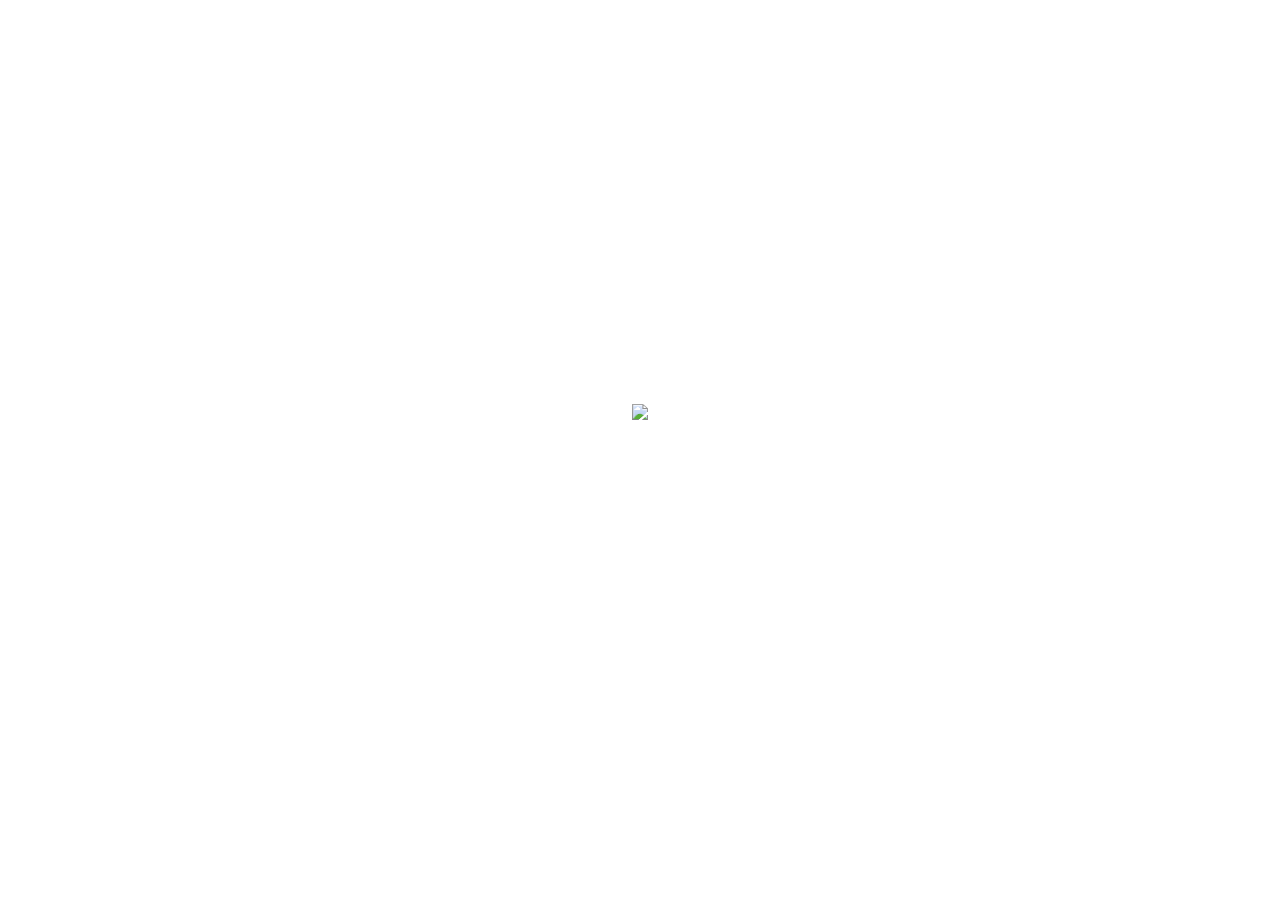
==== index.html @ 0ecf592c "Add more metadata, make links zoom in and out, and other minor fixes" ====
<!DOCTYPE html>
<html>
<head>
	<title>knuxfanwin8</title>
	<meta charset="UTF-8">
	<meta name="description" content="Front-end web developer, tech enthusiast, Android fan.">
	<meta name="keywords" content="Front-end web developer, tech enthusiast, Android fan, kfw8, knuxfanwin8">
    <meta name="author" content="knuxfanwin8 (kfw8)">
    <meta property="og:type" content="website">
    <meta property="og:title" content="knuxfanwin8 (kfw8)">
    <meta property="og:url" content="https://knuxfanwin8.xyz/">
    <meta property="og:description" content="Front-end web developer, tech enthusiast, Android fan.">
    <meta property="og:image" content="avatar-new-transparent.png">
    <meta name="twitter:card" content="summary" />
    <meta name="twitter:site" content="@knuxfanwin8" />
    <meta name="twitter:creator" content="@knuxfanwin8" />
    <meta name="twitter:title" content="knuxfanwin8 (kfw8)" />
    <meta name="twitter:description" content="Front-end web developer, tech enthusiast, Android fan." />
    <meta name="twitter:image" content="avatar-new-transparent.png" />
    <meta content="#184a96" name="theme-color">
	<meta name="viewport" content="width=device-width, initial-scale=1.0">
	<link rel="stylesheet" href="https://maxcdn.bootstrapcdn.com/bootstrap/3.3.7/css/bootstrap.min.css">
    <link href="index.css" rel="stylesheet"> 
    <link rel="stylesheet" href="https://use.fontawesome.com/releases/v5.3.1/css/all.css" integrity="sha384-mzrmE5qonljUremFsqc01SB46JvROS7bZs3IO2EmfFsd15uHvIt+Y8vEf7N7fWAU" crossorigin="anonymous">
	<link href="https://fonts.googleapis.com/css?family=Lato" rel="stylesheet"> 
</head>
<body>
    <div id="header">
        <div class="logocontainer">
                <img class="logo" src="avatar-new-transparent.png">
        </div>
        <div class="links">
            <a class="button" href="https://twitter.com/knuxfanwin8"><i class="fab fa-twitter"></i></a> 
            <a class="button" href="#" onclick="alert('Discord: kfw8#1203');"> <i class="fab fa-discord"></i></a>
            <a class="button" href="https://github.com/knuxfanwin8"><i class="fab fa-github"></i></a>
        </div>
        <a class="label" href="main.html">Go to main site</a>
    </div>
</body>
</html>
---- index.css ----
body {
    color: #000;
    background-image: url(bg-new-smol.jpg);
    font-size: 6vh;
    text-align: center;
    background-size: cover;
    font-family: Lato, sans-serif;
}
#header {
    height: 100vh;
    display:flex;
    justify-content:center;
    align-items:center;
    flex-wrap: wrap;
    flex-direction:column;
}
@keyframes logomove {
    0% {
        margin-left: -100%;
        opacity: 0;
    }
    50% {
        margin-left: 0;
        opacity: 1;
    }
    75% {
        margin-left: 0;
        margin-bottom: 0px;
        opacity: 1;
    }
    100% {
        margin-bottom: 5vh;
    }
}
@keyframes linksmove {
    0% {
        opacity: 0;
        pointer-events: none;
        font-size:0px;
    }
    100% {
        opacity: 1;
        pointer-events: initial;
        padding: 5px;
        font-size: 4vh;
    }
}
@keyframes linkzoom {
    100% {
        font-size: 7vh;
        width: 9vh;
        height: 9vh;
    }
}
@keyframes linkunzoom {
    0% {
        font-size: 7vh;
        width: 9vh;
        height: 9vh;
    }
    100% {
        font-size: 5vh;
        width: 7vh;
        height: 7vh;
    }
}
@keyframes showsitestuff {
    0% {
        opacity: 0;
        pointer-events: none;
    }
    100% {
        opacity: 1;
        pointer-events: initial;
    }
}
.logo {
    animation-name: logomove;
    animation-duration: 3s;
    animation-timing-function: ease;
    animation-fill-mode: forwards;
    max-width: 40vh;
}
.links {
    animation-name: linksmove;
    animation-delay: 2.5s;
    animation-duration: 1s;
    animation-timing-function: ease;
    animation-fill-mode: forwards;
    opacity: 0;
    font-size: 1px;
    pointer-events: none;
}
.button {
    display: inline-flex;
    justify-content:center;
    align-items:center;
    flex-wrap: wrap;
    flex-direction:column;
    background-color: rgba(0, 0, 0, 0.5);
    border: 1px solid #fff;
    color: #fff;
    border-radius: 50%;
    width: 7vh;
    height: 7vh;
    animation-name: linkunzoom;
    animation-duration: 0.1s;
    animation-timing-function: ease;
    animation-fill-mode: forwards;
}
a:link, a:visited, a:hover, a:active {
    color: #fff;
}
a:hover, a:active {
    text-decoration: none;
}
.button:hover{
    animation-name: linkzoom;
    animation-duration: 0.5s;
    animation-timing-function: ease;
    animation-fill-mode: forwards;
}
.label {
    pointer-events: none;
    font-size: 2vh;
    opacity: 0;
    background: #3d3d3d;
    animation-name: showsitestuff; 
    animation-duration: 0.5s;
    animation-timing-function: ease;
    animation-delay: 4s;
    animation-fill-mode: forwards;
}
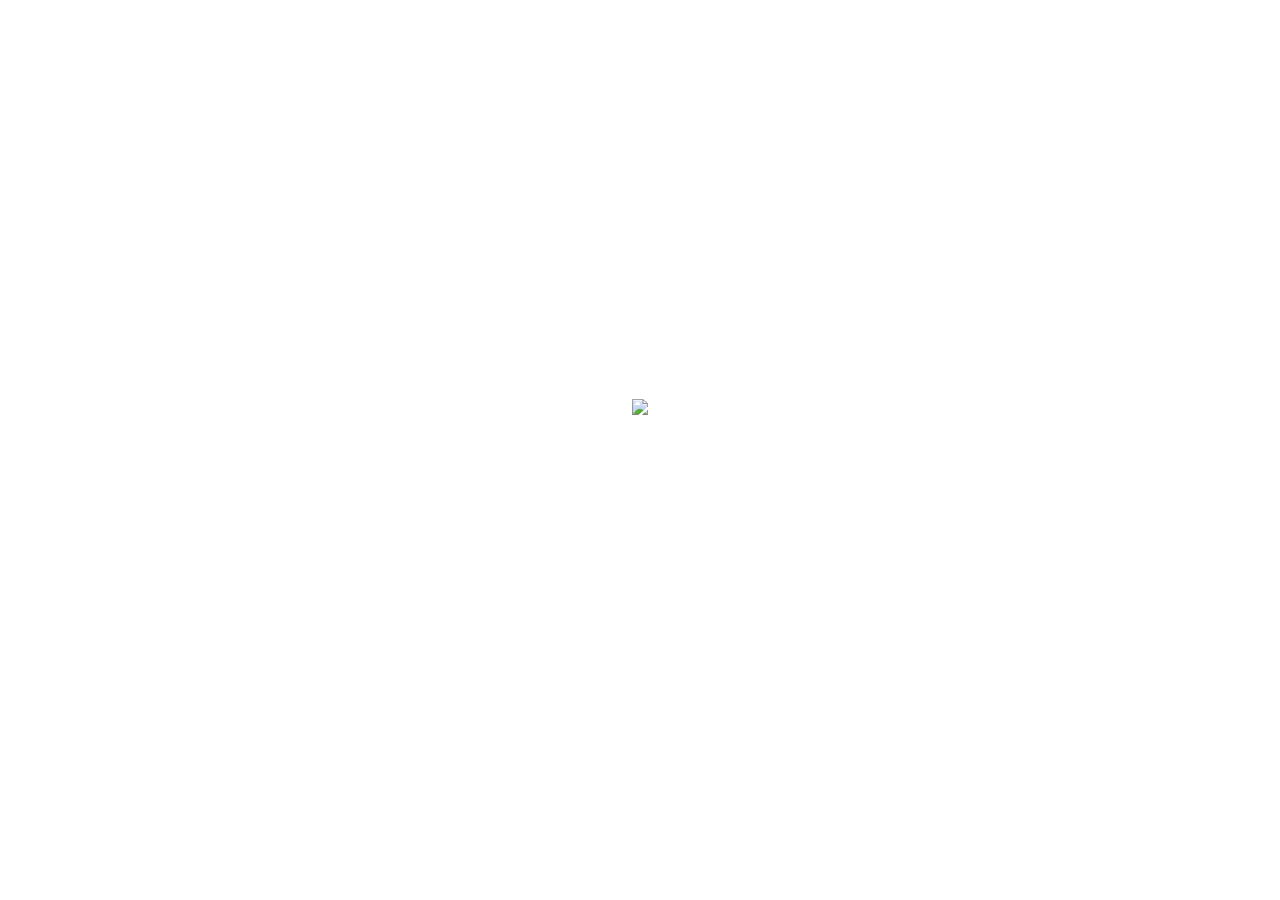
==== commit 5fffa7ab: "Add some new links" ====
--- a/index.html
+++ b/index.html
@@ -30,8 +30,9 @@
                 <img class="logo" src="avatar-new-transparent.png">
         </div>
         <div class="links">
+            <a class="button" href="https://youtube.com/knuxfanwin8"><i class="fab fa-youtube"></i></a> 
             <a class="button" href="https://twitter.com/knuxfanwin8"><i class="fab fa-twitter"></i></a> 
-            <a class="button" href="#" onclick="alert('Discord: kfw8#1203');"> <i class="fab fa-discord"></i></a>
+            <a class="button" href="https://discordapp.com/invite/HExQSNq"> <i class="fab fa-discord"></i></a>
             <a class="button" href="https://github.com/knuxfanwin8"><i class="fab fa-github"></i></a>
         </div>
         <a class="label" href="main.html">Go to main site</a>
--- a/index.css
+++ b/index.css
@@ -121,6 +121,7 @@
     animation-fill-mode: forwards;
 }
 .label {
+    margin-top: 10px;
     pointer-events: none;
     font-size: 2vh;
     opacity: 0;
